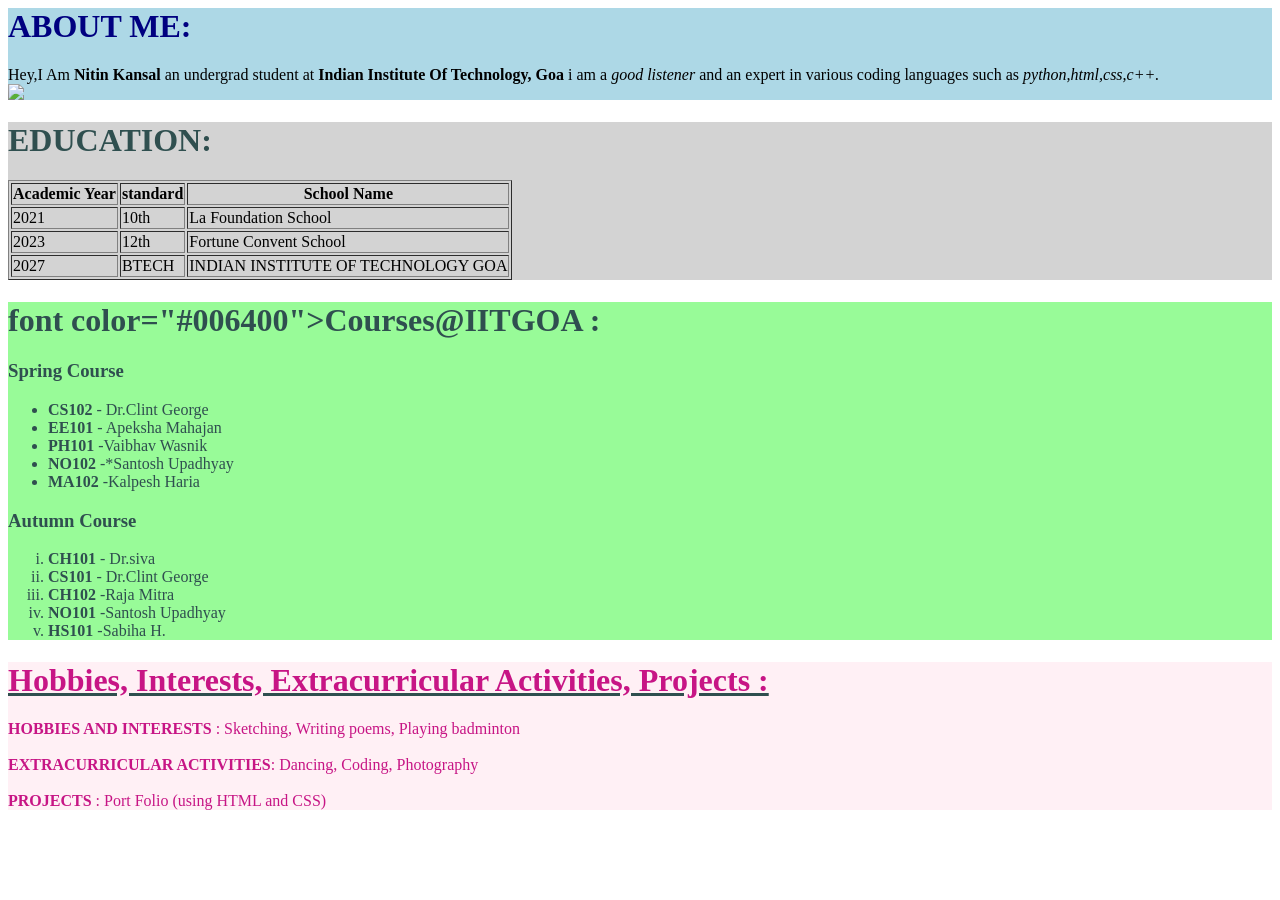
==== index.html @ 48aa8b14 "Rename 2303124.html to index.html" ====
<html>
<head>
<title>MY INFO</title>
</head>
<body>
<div style="background-color:#add8e6;">
<h1><font color="#000080">ABOUT ME:</font></h1>
Hey,I Am <b>Nitin Kansal</b> an undergrad student at <b>Indian Institute Of Technology, Goa </b>
i am a <i>good listener</i> and an expert in various coding languages such as <i>python,html,css,c++.</i> <br>
<img src="https://media.licdn.com/dms/image/D4E03AQExlX2zhGfBnA/profile-displayphoto-shrink_200_200/0/1688217057534?e=2147483647&v=beta&t=aPjPKsfT60uPu64sqrTM8CgW4c6JEG6_WNjJssfBdCw">
</div>
<div style="background-color:#d3d3d3;">
<h1><font color="#2f4f4f">EDUCATION:</h1>

<table border="solid">
<tr>
<th>Academic Year<L/th><th>standard</th><th>School Name</th>
</tr>
<tr>
<td>2021</td><td>10th</td><td>La Foundation School</td>
</tr>
<tr>
<td>2023</td><td>12th</td><td>Fortune Convent School</td>
</tr>
<tr>
<td>2027</td><td>BTECH</td><td>INDIAN INSTITUTE OF TECHNOLOGY GOA</td>
</tr><font/>
</table>
</div>
<div style="background-color:#98fb98;">
<h1>font color="#006400">Courses@IITGOA : </h1>
<h3> Spring Course</h3>
<ul>
<li><b>CS102</b> - Dr.Clint George</li>
<li><b>EE101</b> - Apeksha Mahajan</li>
<li><b>PH101</b> -Vaibhav Wasnik</li>
<li><b>NO102</b> -*Santosh Upadhyay</li>
<li><b>MA102</b> -Kalpesh Haria</li>
</ul>
<h3> Autumn Course</h3>
<ol list type="i"> 
<li><b>CH101</b> - Dr.siva</li>
<li><b>CS101</b> - Dr.Clint George</li>
<li><b>CH102</b> -Raja Mitra</li>
<li><b>NO101</b> -Santosh Upadhyay</li>
<li><b>HS101</b> -Sabiha H.</li>
</ol>
</div>
<div style="background-color:#fff0f5;">
<h1 style="text-decoration:underline;"><font color = "#c71585">Hobbies, Interests, Extracurricular Activities, Projects :</h1>
<b>HOBBIES AND INTERESTS </b>: Sketching, Writing poems, Playing badminton<br><br>
<b>EXTRACURRICULAR ACTIVITIES</b>: Dancing, Coding, Photography<br><br>
<b>PROJECTS</b> : Port Folio (using HTML and CSS)
</div>

</body>
</html>
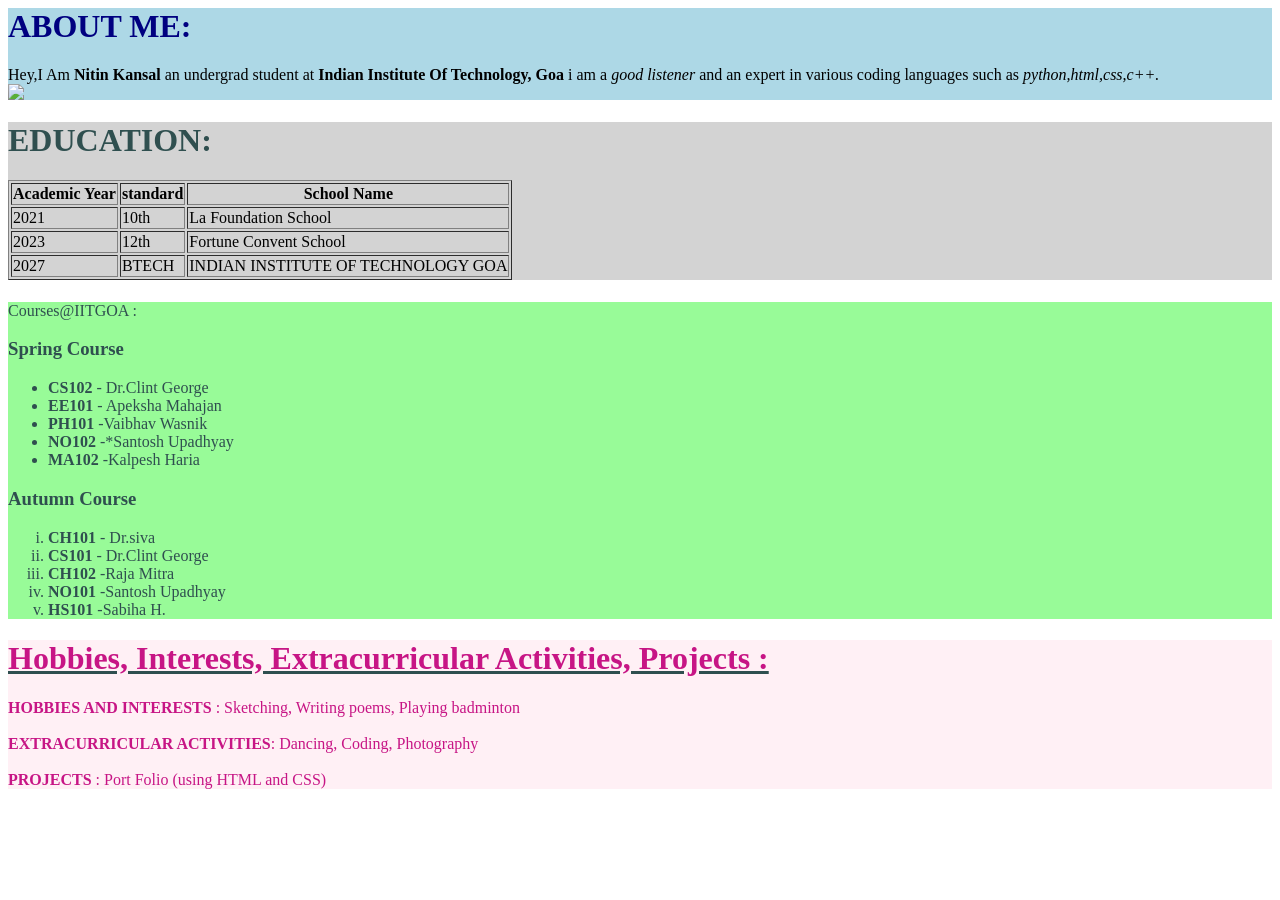
==== commit 5781e65f: "Update index.html" ====
--- a/index.html
+++ b/index.html
@@ -28,7 +28,7 @@
 </table>
 </div>
 <div style="background-color:#98fb98;">
-<h1>font color="#006400">Courses@IITGOA : </h1>
+<h1></h1>Courses@IITGOA : </h1>
 <h3> Spring Course</h3>
 <ul>
 <li><b>CS102</b> - Dr.Clint George</li>
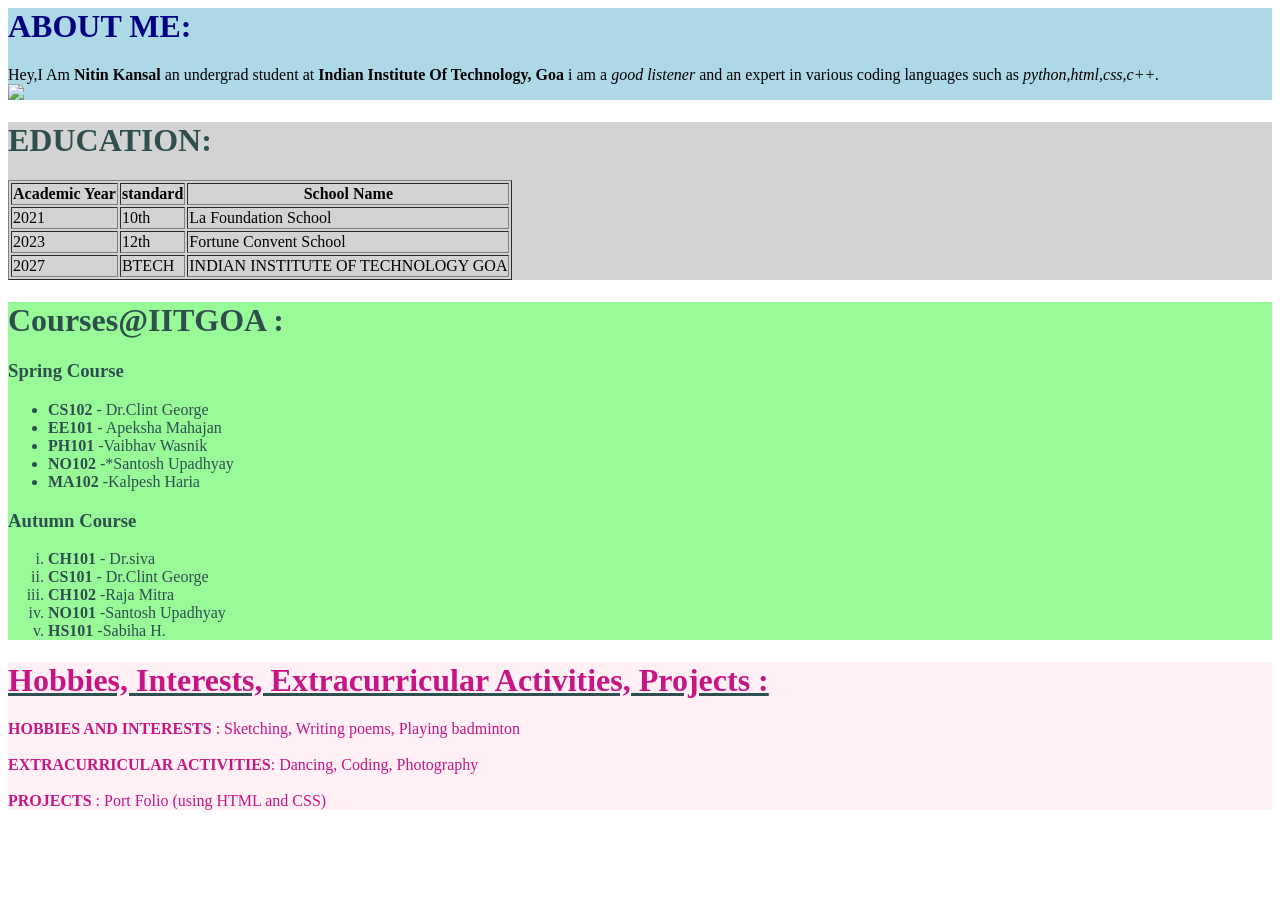
==== commit 5e9dfca9: "Update index.html" ====
--- a/index.html
+++ b/index.html
@@ -28,7 +28,7 @@
 </table>
 </div>
 <div style="background-color:#98fb98;">
-<h1></h1>Courses@IITGOA : </h1>
+<h1>Courses@IITGOA : </h1>
 <h3> Spring Course</h3>
 <ul>
 <li><b>CS102</b> - Dr.Clint George</li>
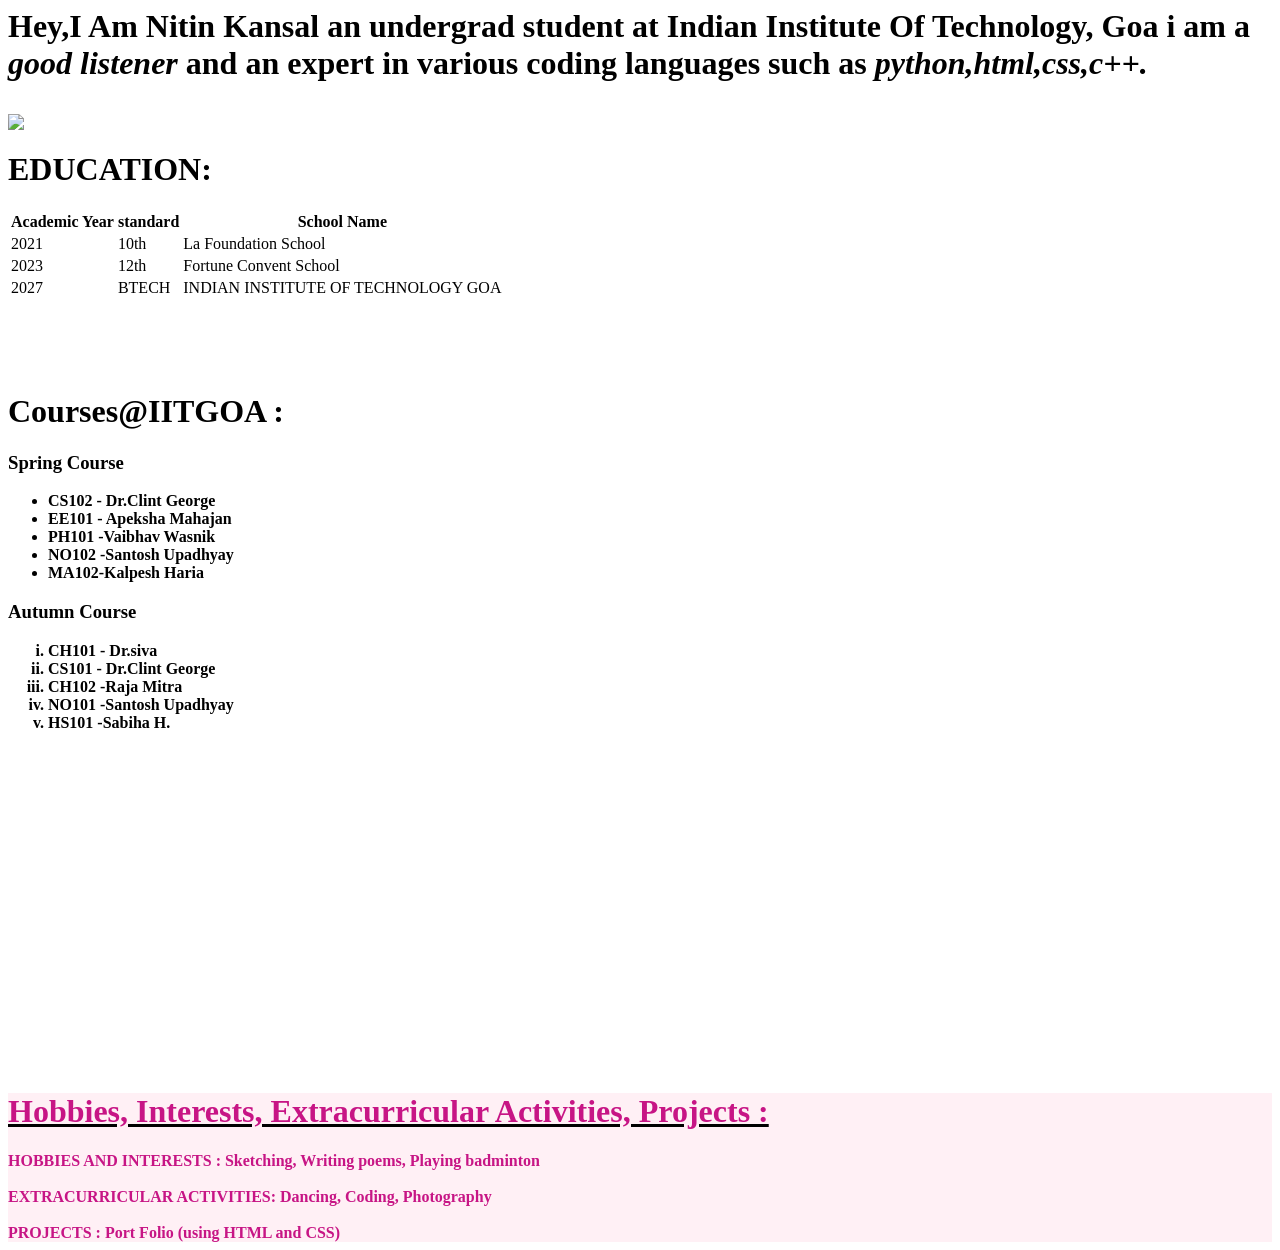
==== commit 6fc34eee: "Update index.html" ====
--- a/index.html
+++ b/index.html
@@ -1,51 +1,54 @@
 <html>
+<link rel="stylesheet" type="text/css" href="mycss.css">
 <head>
 <title>MY INFO</title>
 </head>
 <body>
-<div style="background-color:#add8e6;">
-<h1><font color="#000080">ABOUT ME:</font></h1>
-Hey,I Am <b>Nitin Kansal</b> an undergrad student at <b>Indian Institute Of Technology, Goa </b>
-i am a <i>good listener</i> and an expert in various coding languages such as <i>python,html,css,c++.</i> <br>
+<div class="about">
+<h1 class="name> ABOUT ME:</h1>
+<p class="discription">Hey,I Am <span class="name">Nitin Kansal</span> an undergrad student at <b>Indian Institute Of Technology, Goa 
+i am a <i>good listener</i> and an expert in various coding languages such as <i>python,html,css,c++.</i> <br> </p>
 <img src="https://media.licdn.com/dms/image/D4E03AQExlX2zhGfBnA/profile-displayphoto-shrink_200_200/0/1688217057534?e=2147483647&v=beta&t=aPjPKsfT60uPu64sqrTM8CgW4c6JEG6_WNjJssfBdCw">
 </div>
-<div style="background-color:#d3d3d3;">
-<h1><font color="#2f4f4f">EDUCATION:</h1>
+<div >
+<h1 class="edu">EDUCATION:</h1>
 
-<table border="solid">
+<table >
 <tr>
-<th>Academic Year<L/th><th>standard</th><th>School Name</th>
+<th>Academic Year</th><th>standard</th><th>School Name</th>
 </tr>
 <tr>
-<td>2021</td><td>10th</td><td>La Foundation School</td>
+<td class="left">2021</td><td class="mid">10th</td><td>La Foundation School</td>
 </tr>
 <tr>
-<td>2023</td><td>12th</td><td>Fortune Convent School</td>
+<td class="left">2023</td><td class="mid" >12th</td><td>Fortune Convent School</td>
 </tr>
 <tr>
-<td>2027</td><td>BTECH</td><td>INDIAN INSTITUTE OF TECHNOLOGY GOA</td>
+<td class="left">2027</td><td class="mid">BTECH</td><td>INDIAN INSTITUTE OF TECHNOLOGY GOA</td>
 </tr><font/>
 </table>
-</div>
-<div style="background-color:#98fb98;">
-<h1>Courses@IITGOA : </h1>
+</div><br></br><br></br>
+<h1 class="courses"> Courses@IITGOA : </h1>
+<div class="courses1">
+
 <h3> Spring Course</h3>
 <ul>
-<li><b>CS102</b> - Dr.Clint George</li>
-<li><b>EE101</b> - Apeksha Mahajan</li>
-<li><b>PH101</b> -Vaibhav Wasnik</li>
-<li><b>NO102</b> -*Santosh Upadhyay</li>
-<li><b>MA102</b> -Kalpesh Haria</li>
-</ul>
+<li><span class="code">CS102</span> - <span class="course">Dr.Clint George</span></li>
+<li><span class="code">EE101</span> - <span class="course">Apeksha Mahajan</span></li>
+<li><span class="code">PH101</span> -<span class="course">Vaibhav Wasnik</span></li>
+<li><span class="code">NO102</span> -<span class="course">Santosh Upadhyay</span></li>
+<li><span class="code">MA102</span>-<span class="course">Kalpesh Haria</span></li>
+</ul></div>
+<div class="courses2" >
 <h3> Autumn Course</h3>
 <ol list type="i"> 
-<li><b>CH101</b> - Dr.siva</li>
-<li><b>CS101</b> - Dr.Clint George</li>
-<li><b>CH102</b> -Raja Mitra</li>
-<li><b>NO101</b> -Santosh Upadhyay</li>
-<li><b>HS101</b> -Sabiha H.</li>
+<li><span class="code">CH101</span> - <span class="course">Dr.siva</span></li>
+<li><span class="code">CS101</span> - <span class="course">Dr.Clint George</span></li>
+<li><span class="code">CH102</span> -<span class="course">Raja Mitra</span></li>
+<li><span class="code">NO101</span> -<span class="course">Santosh Upadhyay</span></li>
+<li><span class="code">HS101</span> -<span class="course">Sabiha H.</span></li>
 </ol>
-</div>
+</div><br><br><br><br><br><br><br><br><br><br><br><br><br><br><br><br><br><br>
 <div style="background-color:#fff0f5;">
 <h1 style="text-decoration:underline;"><font color = "#c71585">Hobbies, Interests, Extracurricular Activities, Projects :</h1>
 <b>HOBBIES AND INTERESTS </b>: Sketching, Writing poems, Playing badminton<br><br>
